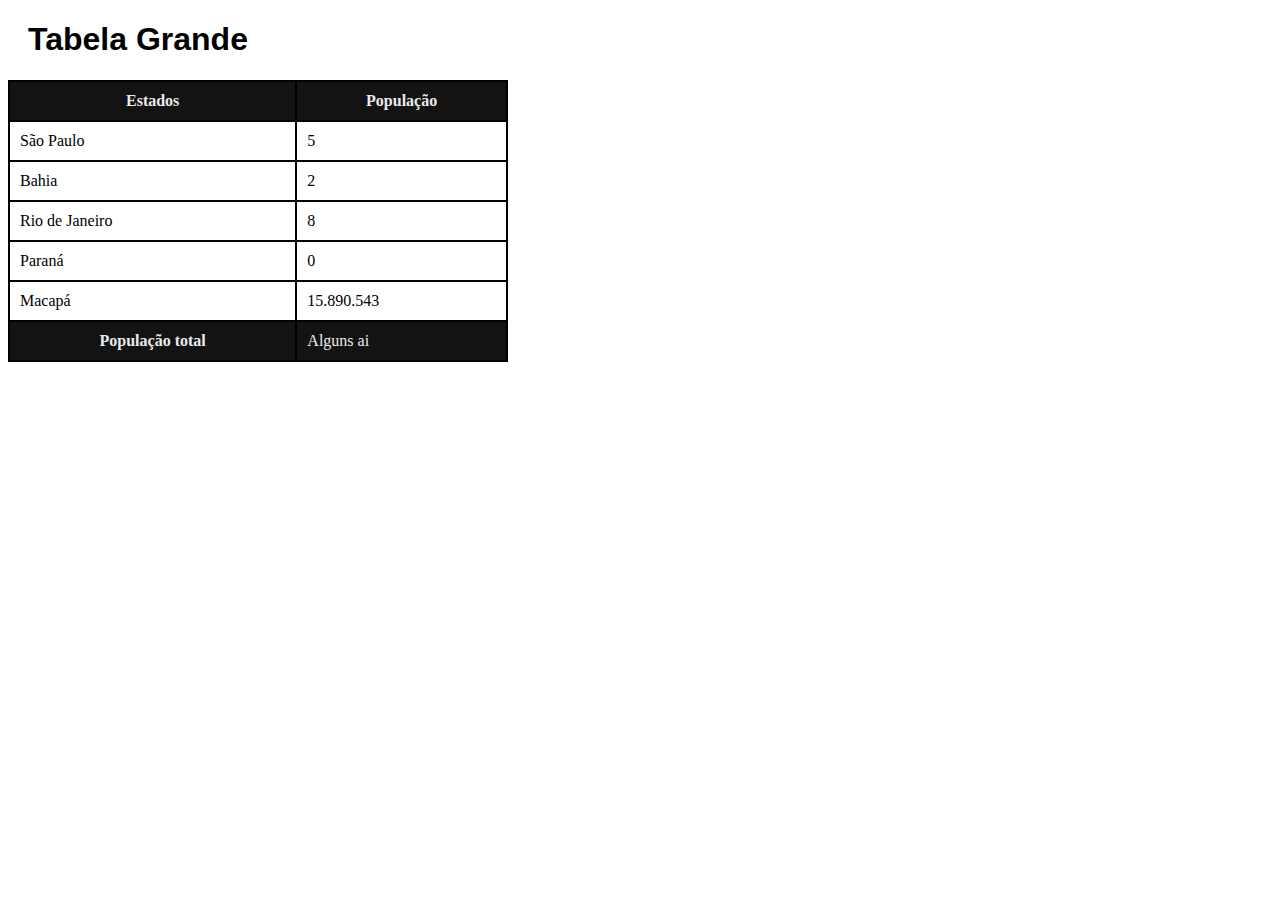
==== ex023/index.html @ 665f31bf "tabelas" ====
<!DOCTYPE html>
<html lang="pt-br">
<head>
    <meta charset="UTF-8">
    <meta http-equiv="X-UA-Compatible" content="IE=edge">
    <meta name="viewport" content="width=device-width, initial-scale=1.0">
    <title>Tabelas</title>
    <link rel="stylesheet" href="estilo/style.css">
</head>

<body>
    <h1>Tabela Grande</h1>
    <table>
        <thead>
            <tr>
                <th>Estados</th>
                <th>População</th>
            </tr>
        </thead>

        <tbody>
            <tr>
                <td>São Paulo</td>
                <td>5</td>
            </tr>
            <tr>
                <td>Bahia</td>
                <td>2</td>
            </tr>
            <tr>
                <td>Rio de Janeiro</td>
                <td>8</td>
            </tr>
            <tr>
                <td>Paraná</td>
                <td>0</td>
            </tr>
            <tr>
                <td>Macapá</td>
                <td>15.890.543</td>
            </tr>
        </tbody>
        <tfoot>
            <th>População total</th>
            <td>Alguns ai</td>
        </tfoot>
    </table>
    
</body>

</html>
---- ex023/estilo/style.css ----
@charset 'UTF-8';

h1{
    font-family: 'Gill Sans', 'Gill Sans MT', Calibri, 'Trebuchet MS', sans-serif;
    font-weight: bold;
    padding-left: 20px;
}

table{
    width: 500px;
    border-collapse: collapse;
}

thead, tfoot{
    background-color: #131313;
    color: #ebebeb;
}

td, th{
    border: 2px solid black;
    padding: 10px;
}
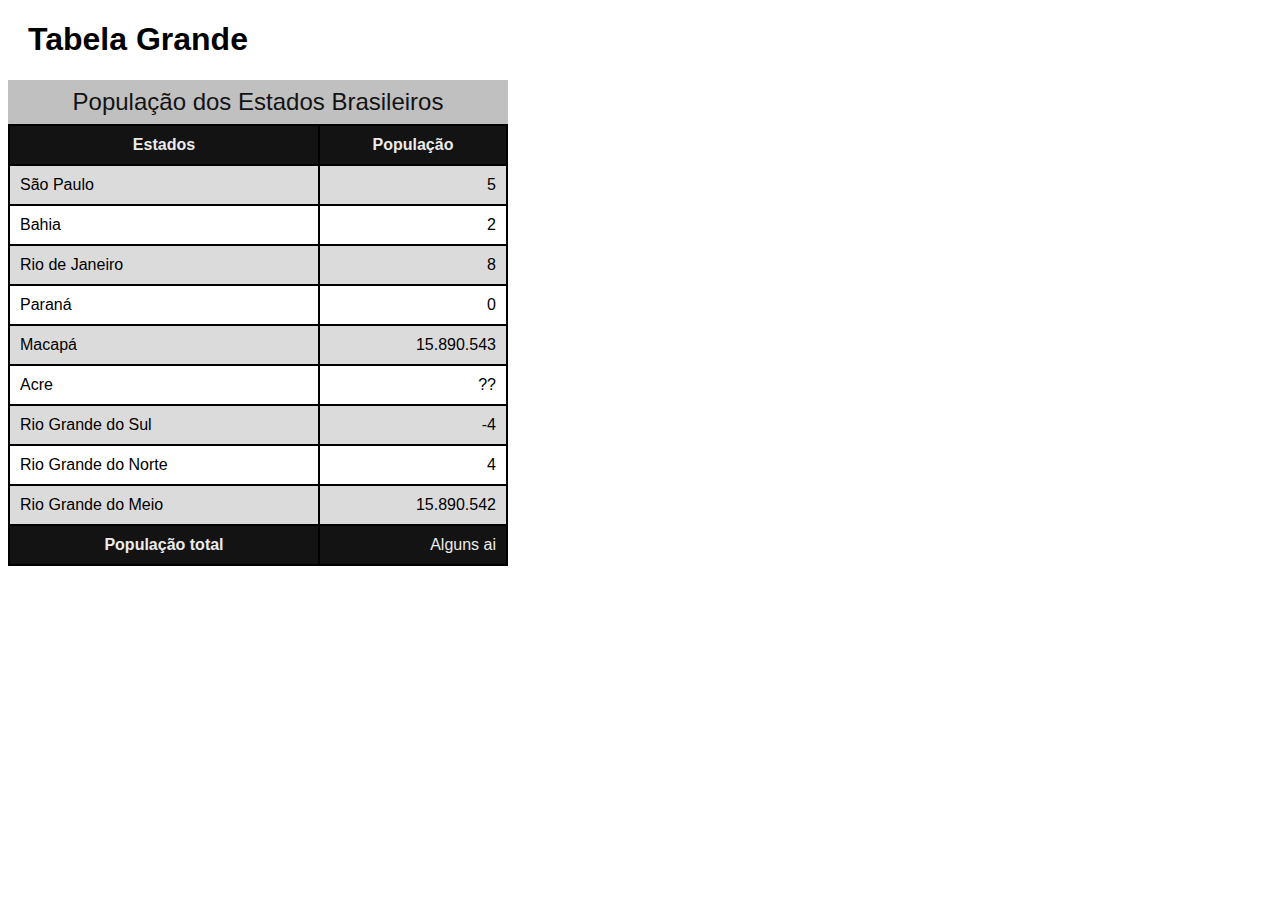
==== commit 88e02d1c: "atualizada" ====
--- a/ex023/index.html
+++ b/ex023/index.html
@@ -11,38 +11,55 @@
 <body>
     <h1>Tabela Grande</h1>
     <table>
+        <caption>População dos Estados Brasileiros</caption>
         <thead>
             <tr>
-                <th>Estados</th>
-                <th>População</th>
+                <th scope="col">Estados</th>
+                <th scope="col">População</th>
             </tr>
         </thead>
 
         <tbody>
             <tr>
                 <td>São Paulo</td>
-                <td>5</td>
+                <td class="num">5</td>
             </tr>
             <tr>
                 <td>Bahia</td>
-                <td>2</td>
+                <td class="num">2</td>
             </tr>
             <tr>
                 <td>Rio de Janeiro</td>
-                <td>8</td>
+                <td class="num">8</td>
             </tr>
             <tr>
                 <td>Paraná</td>
-                <td>0</td>
+                <td class="num">0</td>
             </tr>
             <tr>
                 <td>Macapá</td>
-                <td>15.890.543</td>
+                <td class="num">15.890.543</td>
+            </tr>
+            <tr>
+                <td>Acre</td>
+                <td class="num">??</td>
+            </tr>
+            <tr>
+                <td>Rio Grande do Sul</td>
+                <td class="num">-4</td>
+            </tr>
+            <tr>
+                <td>Rio Grande do Norte</td>
+                <td class="num">4</td>
+            </tr>
+            <tr>
+                <td>Rio Grande do Meio</td>
+                <td class="num">15.890.542</td>
             </tr>
         </tbody>
         <tfoot>
-            <th>População total</th>
-            <td>Alguns ai</td>
+            <th scope="row">População total</th>
+            <td class="num">Alguns ai</td>
         </tfoot>
     </table>
     
--- a/ex023/estilo/style.css
+++ b/ex023/estilo/style.css
@@ -9,6 +9,18 @@
 table{
     width: 500px;
     border-collapse: collapse;
+    font-family: Verdana, Geneva, Tahoma, sans-serif;
+}
+
+caption{
+    font-size: 1.5em;
+    color: #131313;
+    background-color: #c0c0c0;
+    padding: 8px;
+}
+
+tbody tr:nth-child(odd){
+    background-color: #dbdbdb;
 }
 
 thead, tfoot{
@@ -19,4 +31,8 @@
 td, th{
     border: 2px solid black;
     padding: 10px;
+}
+
+.num{
+    text-align: right;
 }